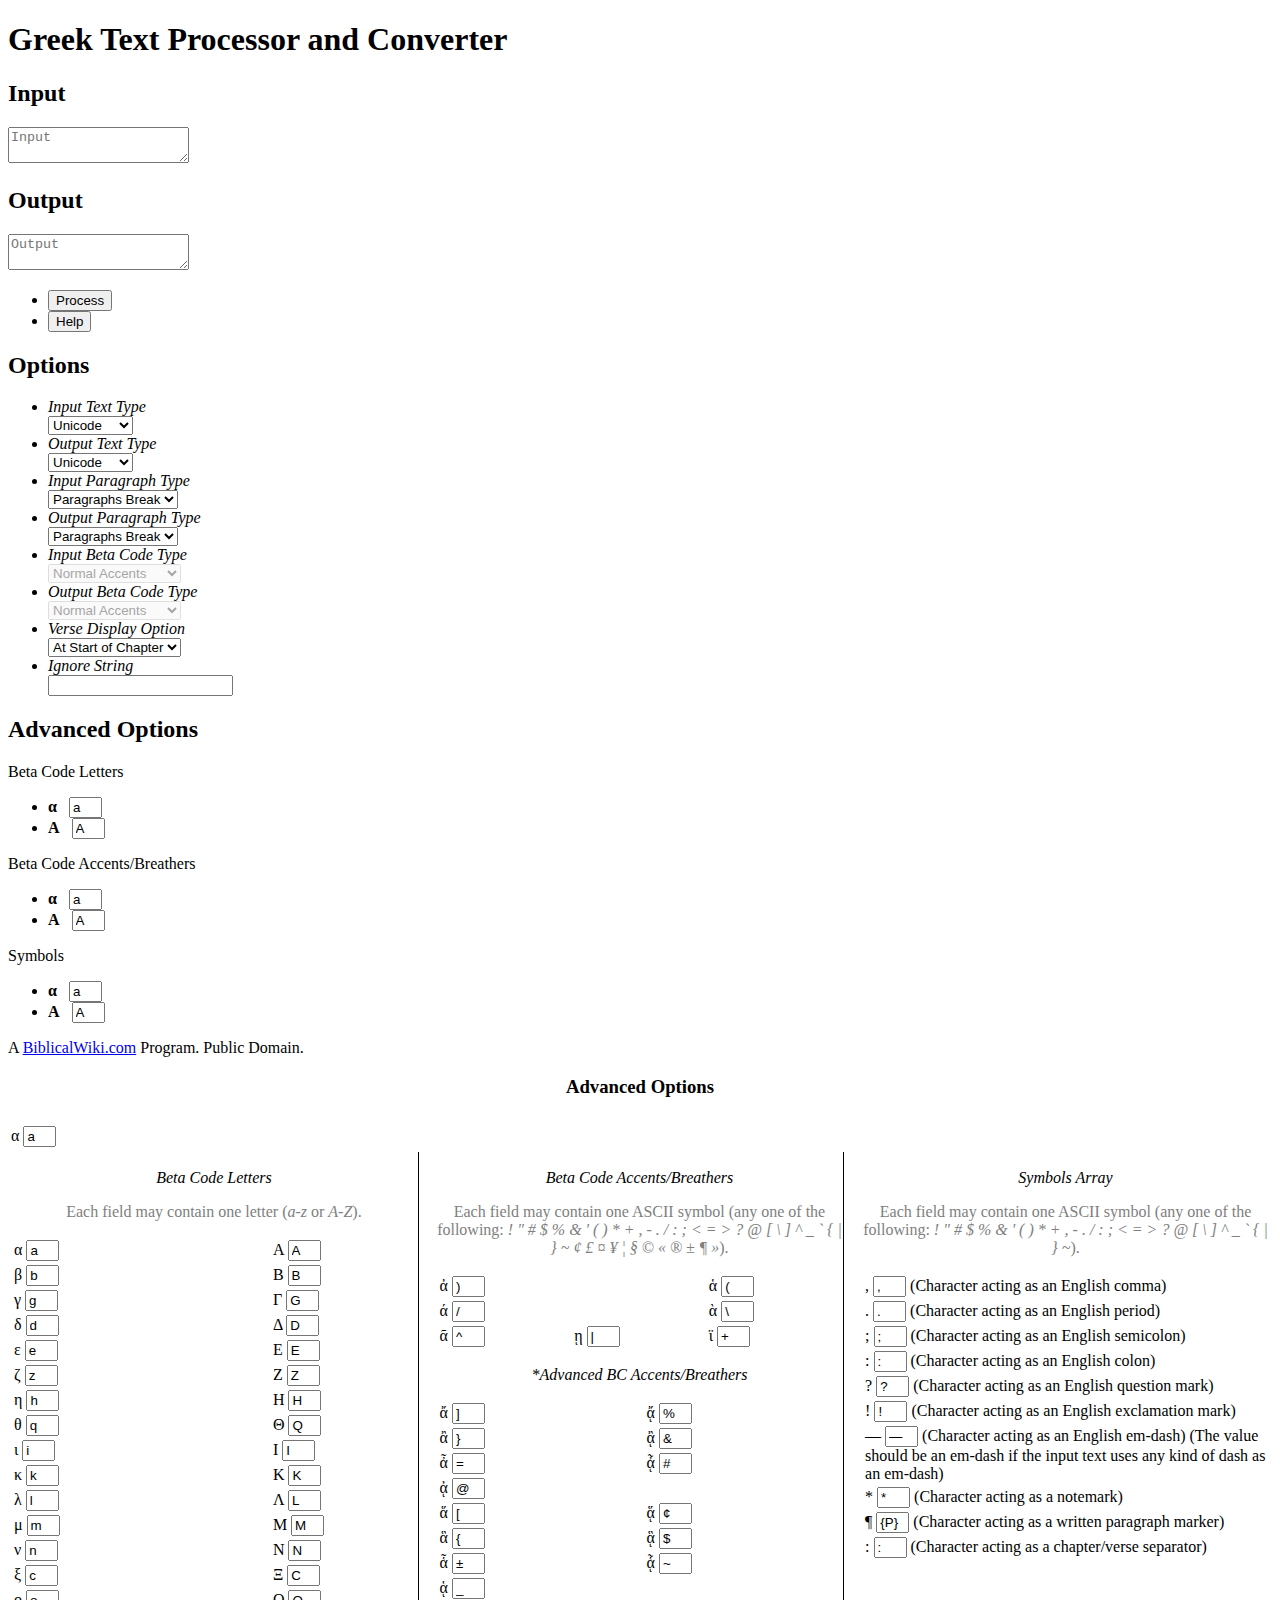
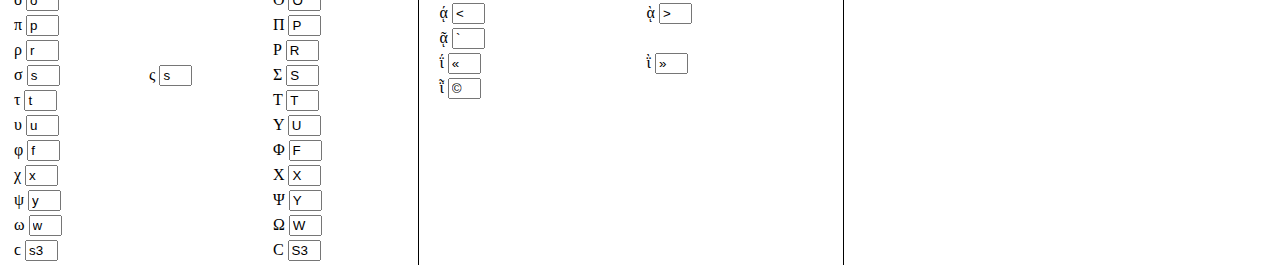
==== Greek-Text-Processor-and-Converter/Greek Text Processor and Converter.html @ 789907a0 "Change location" ====
<!DOCTYPE html>
<html lang="en">
<head>

    <title>Greek Text Processor and Converter</title>
    <meta charset="UTF-8">

    <link rel="stylesheet" href="./Z. HTML Materials/GTPC.css">
    <link rel="icon" href="./Z. HTML Materials/Favicon.ico" type="image/x-icon">
    <link rel="icon" href="./Z. HTML Materials/Favicon.png" type="image/x-icon">

    <script src="./Text Processing Scripts/processText.js"></script>
    <script src="./Documentation Scripts/help.js"></script>
    <script src="./Text Processing Scripts/verifyFields.js"></script>
    <script src="../../../Libraries/Text Pre-Processor/JavaScript/0.1/textPreProcessing.js"></script>
    <script src="./Text Processing Scripts/produceSkipArray.js"></script>
    <script src="./Text Processing Scripts/produceInputOutputLettersArray.js"></script>
    <script src="./Text Processing Scripts/skipCharacters.js"></script>
    <script src="./Text Processing Scripts/testCurrentCharacterType.js"></script>
    <script src="./Text Processing Scripts/convertParagraphs.js"></script>
    <script src="./Text Processing Scripts/convertChapterVerse.js"></script>
    <script src="./Text Processing Scripts/convertSymbolCharacter.js"></script>
    <script src="./Text Processing Scripts/convertLetter.js"></script>
    <script src="./Text Processing Scripts/copyMiscellaneousCharacter.js"></script>
    <script src="./GUI Scripts/replaceBetaCodeTypeOption.js"></script>

</head>

<body>
    
    <div id="wrapper">
    <nav>
        
    </nav>
    
    <header>
        <h1>Greek Text Processor and Converter</h1>
    </header>
    
    <main>
        <noscript>Please turn JavaScript on. Without JavaScript, this program cannot function.</noscript>
        
        <div id="input-box">
            <h2>Input</h2>
            <textarea id="input" placeholder="Input"></textarea>
        </div>
        
        <div id="output-box">
            <h2>Output</h2>
            <textarea id="output" placeholder="Output" readonly="readonly"></textarea>
        </div>
        
        <div id="process-buttons">
            <ul>
                <li><button id="submit" onclick="processText();">Process</button></li>
                <li><button id="submit" onclick="help();">Help</button></li>
            </ul>
        </div>
    </main>
    
    <section id="options-section">
        <h2>Options</h2>
        <ul>
            <li id="input-text-type">
                <div>
                    <em>Input Text Type</em><br>
                    <select id="inputTextType" onchange="replaceBetaCodeTypeOption();">
                        <option value="Unicode">Unicode</option>
                        <option value="beta code">Beta Code</option>
                    </select>
                </div>
            </li>
            <li id="output-text-type">
                <div>
                    <em>Output Text Type</em><br>
                    <select id="outputTextType" onchange="replaceBetaCodeTypeOption();">
                        <option value="Unicode">Unicode</option>
                        <option value="beta code">Beta Code</option>
                    </select>
                </div>
            </li>
            <li id="input-paragraph-type">
                <div>
                    <em>Input Paragraph Type</em><br>
                    <select id="inputParagraphType">
                        <option value="paragraph">Paragraphs Break</option>
                        <option value="verse">Verses Break</option>
                    </select>
                </div>
            </li>
            <li id="output-paragraph-type">
                <div>
                    <em>Output Paragraph Type</em><br>
                    <select id="outputParagraphType">
                        <option value="paragraph">Paragraphs Break</option>
                        <option value="verse">Verses Break</option>
                    </select>
                </div>
            </li>
            <li id="input-beta-code-type">
                <div id="inputBetaCodeTypeParentElement">
                    <em>Input Beta Code Type</em><br>
                    <select id="inputBetaCodeType" disabled="disabled">
                        <option value="normal">Normal Accents</option>
                        <option value="advanced">Advanced Accents</option>
                    </select>
                </div>
            </li>
            <li id="output-beta-code-type">
                <div id="outputBetaCodeTypeParentElement">
                    <em>Output Beta Code Type</em><br>
                    <select id="outputBetaCodeType" disabled="disabled">
                        <option value="normal">Normal Accents</option>
                        <option value="advanced">Advanced Accents</option>
                    </select>
                </div>
            </li>
            
            <li id="verse-display">
                <div>
                    <em>Verse Display Option</em><br>
                    <select id="verseDisplayOption">
                        <option value="chapter start">At Start of Chapter</option>
                        <option value="always">Always</option>
                    </select>
                </div>
            </li>
            <li id="ignore-string">
                <div><em>Ignore String</em><br>
                <input type="text" id="ignoreString"></div>
            </li>
        </ul>
    </section>
    
    <section id="advanced-options-section">
        <h2>Advanced Options</h2>
        <div id="letters-column">
            <p>Beta Code Letters</p>
            <ul>
                <li>
                    <div>
                        <strong>α</strong> &nbsp; <input type="text" id="betaCodeLetter0" size="1" maxlength="1" value="a">
                    </div>
                </li>
                <li>
                    <div>
                        <strong>Α</strong> &nbsp; <input type="text" id="betaCodeLetter25" size="1" maxlength="1" value="A">
                    </div>
                </li>
            </ul>
        </div>
        <div id="accents-breathers-column">
            <p>Beta Code Accents/Breathers</p>
            <ul>
                <li>
                    <div>
                        <strong>α</strong> &nbsp; <input type="text" id="betaCodeLetter0" size="1" maxlength="1" value="a">
                    </div>
                </li>
                <li>
                    <div>
                        <strong>Α</strong> &nbsp; <input type="text" id="betaCodeLetter25" size="1" maxlength="1" value="A">
                    </div>
                </li>
            </ul>
        </div>
        <div id="symbols-column">
            <p>Symbols</p>
            <ul>
                <li>
                    <div>
                        <strong>α</strong> &nbsp; <input type="text" id="betaCodeLetter0" size="1" maxlength="1" value="a">
                    </div>
                </li>
                <li>
                    <div>
                        <strong>Α</strong> &nbsp; <input type="text" id="betaCodeLetter25" size="1" maxlength="1" value="A">
                    </div>
                </li>
            </ul>
        </div>
    </section>
    
    <footer>
        <p>A <a href="http://www.biblicalwiki.com">BiblicalWiki.com</a> Program. Public Domain.</p>
    </foot>
    </div>
    
    <template id="betaCodeTypeOption1_0">
        <select id="inputBetaCodeType">
            <option value="normal">Normal Accents</option>
            <option value="advanced">Advanced Accents</option>
        </select>
    </template>
    
    <template id="betaCodeTypeOption2_0">
        <select id="outputBetaCodeType">
            <option value="normal">Normal Accents</option>
            <option value="advanced">Advanced Accents</option>
        </select>
    </template>
    
    <template id="betaCodeTypeOption1_1">
        <select id="inputBetaCodeType" disabled="disabled">
            <option value="normal">Normal Accents</option>
            <option value="advanced">Advanced Accents</option>
        </select>
    </template>
    
    <template id="betaCodeTypeOption2_1">
        <select id="outputBetaCodeType" disabled="disabled">
            <option value="normal">Normal Accents</option>
            <option value="advanced">Advanced Accents</option>
        </select>
    </template>
    
<script>
   /* Initialization *****************************************************/
   /* Global Input/Output Strings */
   var workingText = ""; // A global variable
   var newText = "a"; // A global variable
   
   /* Generic HTML Table Tags */
   var tableHTMLTags = ["<table width=\"100%\">\n", "</table>\n"];
   var tableHeadHTMLTags = ["<thead>\n", "</thead>\n"];
   var tableBodyHTMLTags = ["<tbody>\n", "</tbody>\n"];
   var tableRowHTMLTags = ["<tr>\n", "</tr>\n"];
   
   /* Draw Advanced Options Section -------------------------------------*/
   // Section Begin
   document.write(
      "<section>"
      + "\n");
   
   // Header
   document.write(
      "<header>"
      + "\n"
      + "<h3 style=\"text-align: center\">Advanced Options</h3>"
      + "\n"
      + "</header>"
      + "\n");
   
   /* Draw Beta Code Letters Table */
   // Section Div Begin
   document.write(
      "<section width=\"32.33%;\">"
      + "\n");
   
   // Beta Code Letters Table
   document.write(
      tableHTMLTags[0]
      
      + tableBodyHTMLTags[0]
      + tableRowHTMLTags[0]
      + "<td></td>"
      + "\n"
      + tableRowHTMLTags[1]
      + tableBodyHTMLTags[1]
      
      + tableHTMLTags[1]);
   
   // Section Div End
   document.write(
      "</section>"
      + "\n");
   
   /* Draw Beta Code Accents/Breathers Table */
   // Div Begin
   document.write(
      "<section width=\"32.33%;\">"
      + "\n");
   
   // Beta Code Letters Table
   document.write(
      tableHTMLTags[0]
      
      + tableBodyHTMLTags[0]
      + tableRowHTMLTags[0]
      + "<td>α <input type=\"text\" id=\"betaCodeLetter0\" size=\"1\" maxlength=\"1\" value=\"a\"></td>"
      + "\n"
      + tableRowHTMLTags[1]
      + tableBodyHTMLTags[1]
      
      + tableHTMLTags[1]);
   
   // Div End
   document.write(
      "</section>"
      + "\n");
</script>

<table width="100%">
<tbody>
<tr>
   <td width="32.33%" valign="top" style="border-right: solid 1px;">
      <p style="text-align: center"><em>Beta Code Letters</em></p>
      <p style="text-align: center; color: grey">Each field may contain one letter (<em>a-z</em> or <em>A-Z</em>).</p>
      
      <table width="100%">
      <tbody>
      <tr>
         <td>α <input type="text" id="betaCodeLetter0" size="1" maxlength="1" value="a"></td>
         <td></td>
         <td>Α <input type="text" id="betaCodeLetter25" size="1" maxlength="1" value="A"></td>
      </tr>
      <tr>
         <td>β <input type="text" id="betaCodeLetter1" size="1" maxlength="1" value="b"></td>
         <td></td>
         <td>Β <input type="text" id="betaCodeLetter26" size="1" maxlength="1" value="B"></td>
      </tr>
      <tr>
         <td>γ <input type="text" id="betaCodeLetter2" size="1" maxlength="1" value="g"></td>
         <td></td>
         <td>Γ <input type="text" id="betaCodeLetter27" size="1" maxlength="1" value="G"></td>
      </tr>
      <tr>
         <td>δ <input type="text" id="betaCodeLetter3" size="1" maxlength="1" value="d"></td>
         <td></td>
         <td>Δ <input type="text" id="betaCodeLetter28" size="1" maxlength="1" value="D"></td>
      </tr>
      <tr>
         <td>ε <input type="text" id="betaCodeLetter4" size="1" maxlength="1" value="e"></td>
         <td></td>
         <td>Ε <input type="text" id="betaCodeLetter29" size="1" maxlength="1" value="E"></td>
      </tr>
      <tr>
         <td>ζ <input type="text" id="betaCodeLetter5" size="1" maxlength="1" value="z"></td>
         <td></td>
         <td>Ζ <input type="text" id="betaCodeLetter30" size="1" maxlength="1" value="Z"></td>
      </tr>
      <tr>
         <td>η <input type="text" id="betaCodeLetter6" size="1" maxlength="1" value="h"></td>
         <td></td>
         <td>Η <input type="text" id="betaCodeLetter31" size="1" maxlength="1" value="H"></td>
      </tr>
      <tr>
         <td>θ <input type="text" id="betaCodeLetter7" size="1" maxlength="1" value="q"></td>
         <td></td>
         <td>Θ <input type="text" id="betaCodeLetter32" size="1" maxlength="1" value="Q"></td>
      </tr>
      <tr>
         <td>ι <input type="text" id="betaCodeLetter8" size="1" maxlength="1" value="i"></td>
         <td></td>
         <td>Ι <input type="text" id="betaCodeLetter33" size="1" maxlength="1" value="I"></td>
      </tr>
      <tr>
         <td>κ <input type="text" id="betaCodeLetter9" size="1" maxlength="1" value="k"></td>
         <td></td>
         <td>Κ <input type="text" id="betaCodeLetter34" size="1" maxlength="1" value="K"></td>
      </tr>
      <tr>
         <td>λ <input type="text" id="betaCodeLetter10" size="1" maxlength="1" value="l"></td>
         <td></td>
         <td>Λ <input type="text" id="betaCodeLetter35" size="1" maxlength="1" value="L"></td>
      </tr>
      <tr>
         <td>μ <input type="text" id="betaCodeLetter11" size="1" maxlength="1" value="m"></td>
         <td></td>
         <td>Μ <input type="text" id="betaCodeLetter36" size="1" maxlength="1" value="M"></td>
      </tr>
      <tr>
         <td>ν <input type="text" id="betaCodeLetter12" size="1" maxlength="1" value="n"></td>
         <td></td>
         <td>Ν <input type="text" id="betaCodeLetter37" size="1" maxlength="1" value="N"></td>
      </tr>
      <tr>
         <td>ξ <input type="text" id="betaCodeLetter13" size="1" maxlength="1" value="c"></td>
         <td></td>
         <td>Ξ <input type="text" id="betaCodeLetter38" size="1" maxlength="1" value="C"></td>
      </tr>
      <tr>
         <td>ο <input type="text" id="betaCodeLetter14" size="1" maxlength="1" value="o"></td>
         <td></td>
         <td>Ο <input type="text" id="betaCodeLetter39" size="1" maxlength="1" value="O"></td>
      </tr>
      <tr>
         <td>π <input type="text" id="betaCodeLetter15" size="1" maxlength="1" value="p"></td>
         <td></td>
         <td>Π <input type="text" id="betaCodeLetter40" size="1" maxlength="1" value="P"></td>
      </tr>
      <tr>
         <td>ρ <input type="text" id="betaCodeLetter16" size="1" maxlength="1" value="r"></td>
         <td></td>
         <td>Ρ <input type="text" id="betaCodeLetter41" size="1" maxlength="1" value="R"></td>
      </tr>
      <tr>
         <td>σ <input type="text" id="betaCodeLetter17" size="1" maxlength="2" value="s"></td>
         <td>ς <input type="text" id="betaCodeLetter18" size="1" maxlength="2" value="s"></td>
         <td>Σ <input type="text" id="betaCodeLetter42" size="1" maxlength="2" value="S"></td>
      </tr>
      <tr>
         <td>τ <input type="text" id="betaCodeLetter19" size="1" maxlength="1" value="t"></td>
         <td></td>
         <td>Τ <input type="text" id="betaCodeLetter43" size="1" maxlength="1" value="T"></td>
      </tr>
      <tr>
         <td>υ <input type="text" id="betaCodeLetter20" size="1" maxlength="1" value="u"></td>
         <td></td>
         <td>Υ <input type="text" id="betaCodeLetter44" size="1" maxlength="1" value="U"></td>
      </tr>
      <tr>
         <td>φ <input type="text" id="betaCodeLetter21" size="1" maxlength="1" value="f"></td>
         <td></td>
         <td>Φ <input type="text" id="betaCodeLetter45" size="1" maxlength="1" value="F"></td>
      </tr>
      <tr>
         <td>χ <input type="text" id="betaCodeLetter22" size="1" maxlength="1" value="x"></td>
         <td></td>
         <td>Χ <input type="text" id="betaCodeLetter46" size="1" maxlength="1" value="X"></td>
      </tr>
      <tr>
         <td>ψ <input type="text" id="betaCodeLetter23" size="1" maxlength="1" value="y"></td>
         <td></td>
         <td>Ψ <input type="text" id="betaCodeLetter47" size="1" maxlength="1" value="Y"></td>
      </tr>
      <tr>
         <td>ω <input type="text" id="betaCodeLetter24" size="1" maxlength="1" value="w"></td>
         <td></td>
         <td>Ω <input type="text" id="betaCodeLetter48" size="1" maxlength="1" value="W"></td>
      </tr>
      <tr>
         <td>ϲ <input type="text" id="betaCodeLetter49" size="1" maxlength="2" value="s3"></td>
         <td></td>
         <td>Ϲ <input type="text" id="betaCodeLetter50" size="1" maxlength="2" value="S3"></td>
      </tr>
      </tbody>
      </table>
      
   </td>
   <td width="1%"> </td>
   <td width="32.33%" valign="top" style="border-right: solid 1px;">
      <p style="text-align: center"><em>Beta Code Accents/Breathers</em></p>
      <p style="text-align: center; color: grey">Each field may contain one ASCII symbol (any one of the following: <em>! " # $ % & ' ( ) * + , - . / : ; < = > ? @ [ \ ] ^ _ ` { | } ~ ¢ £ ¤ ¥ ¦ § © « ® ± ¶ »</em>).</p>
      
      <table width="100%">
      <tbody>
      <tr>
         <td>ἀ <input type="text" id="betaCodeAccent0" size="1" maxlength="1" value=")"></td>
         <td></td>
         <td>ἁ <input type="text" id="betaCodeAccent1" size="1" maxlength="1" value="("></td>
      </tr>
      <tr>
         <td>ά <input type="text" id="betaCodeAccent2" size="1" maxlength="1" value="/"></td>
         <td></td>
         <td>ὰ <input type="text" id="betaCodeAccent3" size="1" maxlength="1" value="\"></td>
      </tr>
      <tr>
         <td>ᾶ <input type="text" id="betaCodeAccent4" size="1" maxlength="1" value="^"></td>
         <td>ῃ <input type="text" id="betaCodeAccent5" size="1" maxlength="1" value="|"></td>
         <td>ϊ <input type="text" id="betaCodeAccent6" size="1" maxlength="1" value="+"></td>
      </tr>
      </table>
      <p style="text-align: center"><em>*Advanced BC Accents/Breathers</em></p>
      <table width="100%">
      <tr>
         <td>ἄ <input type="text" id="betaCodeAccent7" size="1" maxlength="1" value="]"></td>
         <td></td>
         <td>ᾄ <input type="text" id="betaCodeAccent8" size="1" maxlength="1" value="%"></td>
      </tr>
      <tr>
         <td>ἂ <input type="text" id="betaCodeAccent9" size="1" maxlength="1" value="}"></td>
         <td></td>
         <td>ᾂ <input type="text" id="betaCodeAccent10" size="1" maxlength="1" value="&"></td>
      </tr>
      <tr>
         <td>ἆ <input type="text" id="betaCodeAccent11" size="1" maxlength="1" value="="></td>
         <td></td>
         <td>ᾆ <input type="text" id="betaCodeAccent12" size="1" maxlength="1" value="#"></td>
      </tr>
      <tr>
         <td>ᾀ <input type="text" id="betaCodeAccent13" size="1" maxlength="1" value="@"></td>
         <td></td>
         <td></td>
      </tr>
      <tr>
         <td>ἅ <input type="text" id="betaCodeAccent14" size="1" maxlength="1" value="["></td>
         <td></td>
         <td>ᾅ <input type="text" id="betaCodeAccent15" size="1" maxlength="1" value="¢"></td>
      </tr>
      <tr>
         <td>ἃ <input type="text" id="betaCodeAccent16" size="1" maxlength="1" value="{"></td>
         <td></td>
         <td>ᾃ <input type="text" id="betaCodeAccent17" size="1" maxlength="1" value="$"></td>
      </tr>
      <tr>
         <td>ἇ <input type="text" id="betaCodeAccent18" size="1" maxlength="1" value="±"></td>
         <td></td>
         <td>ᾇ <input type="text" id="betaCodeAccent19" size="1" maxlength="1" value="~"></td>
      </tr>
      <tr>
         <td>ᾁ <input type="text" id="betaCodeAccent20" size="1" maxlength="1" value="_"></td>
         <td></td>
         <td></td>
      </tr>
      <tr>
         <td>ᾴ <input type="text" id="betaCodeAccent21" size="1" maxlength="1" value="<"></td>
         <td></td>
         <td>ᾲ <input type="text" id="betaCodeAccent22" size="1" maxlength="1" value=">"></td>
      </tr>
      <tr>
         <td>ᾷ <input type="text" id="betaCodeAccent23" size="1" maxlength="1" value="`"></td>
         <td></td>
         <td></td>
      </tr>
      <tr>
         <td>ΐ <input type="text" id="betaCodeAccent24" size="1" maxlength="1" value="«"></td>
         <td></td>
         <td>ῒ <input type="text" id="betaCodeAccent25" size="1" maxlength="1" value="»"></td>
      </tr>
      <tr>
         <td>ῗ <input type="text" id="betaCodeAccent26" size="1" maxlength="1" value="©"></td>
         <td></td>
         <td></td>
      </tr>
      </tbody>
      </table>
   </td>
   <td width="1%"> </td>
   <td width="32.33%" valign="top">
      <p style="text-align: center"><em>Symbols Array</em></p>
      <p style="text-align: center; color: grey">Each field may contain one ASCII symbol (any one of the following: <em>! " # $ % & ' ( ) * + , - . / : ; < = > ? @ [ \ ] ^ _ ` { | } ~</em>).</p>
      
      <table width="100%">
      <tbody>
      <tr>
         <td>, <input type="text" id="symbol0" size="1" maxlength="1" value=","> (Character acting as an English comma)</td>
      </tr>
      <tr>
         <td>. <input type="text" id="symbol1" size="1" maxlength="1" value="."> (Character acting as an English period)</td>
      </tr>
      <tr>
         <td>; <input type="text" id="symbol2" size="1" maxlength="1" value=";"> (Character acting as an English semicolon)</td>
      </tr>
      <tr>
         <td>: <input type="text" id="symbol3" size="1" maxlength="1" value=":"> (Character acting as an English colon)</td>
      </tr>
      <tr>
         <td>? <input type="text" id="symbol4" size="1" maxlength="1" value="?"> (Character acting as an English question mark)</td>
      </tr>
      <tr>
         <td>! <input type="text" id="symbol5" size="1" maxlength="1" value="!"> (Character acting as an English exclamation mark)</td>
      </tr>
      <tr>
         <td>— <input type="text" id="symbol6" size="1" maxlength="1" value="—"> (Character acting as an English em-dash) (The value should be an em-dash if the input text uses any kind of dash as an em-dash)</td>
      </tr>
      <tr>
         <td>* <input type="text" id="symbol7" size="1" maxlength="1" value="*"> (Character acting as a notemark)</td>
      </tr>
      <tr>
         <td>¶ <input type="text" id="symbol8" size="1" maxlength="3" value="{P}"> (Character acting as a written paragraph marker)</td>
      </tr>
      <tr>
         <td>: <input type="text" id="symbol9" size="1" maxlength="1" value=":"> (Character acting as a chapter/verse separator)</td>
      </tr>
      </tbody>
      </table>
   </td>
</tr>
</tbody>
</table>

</body>
</html>
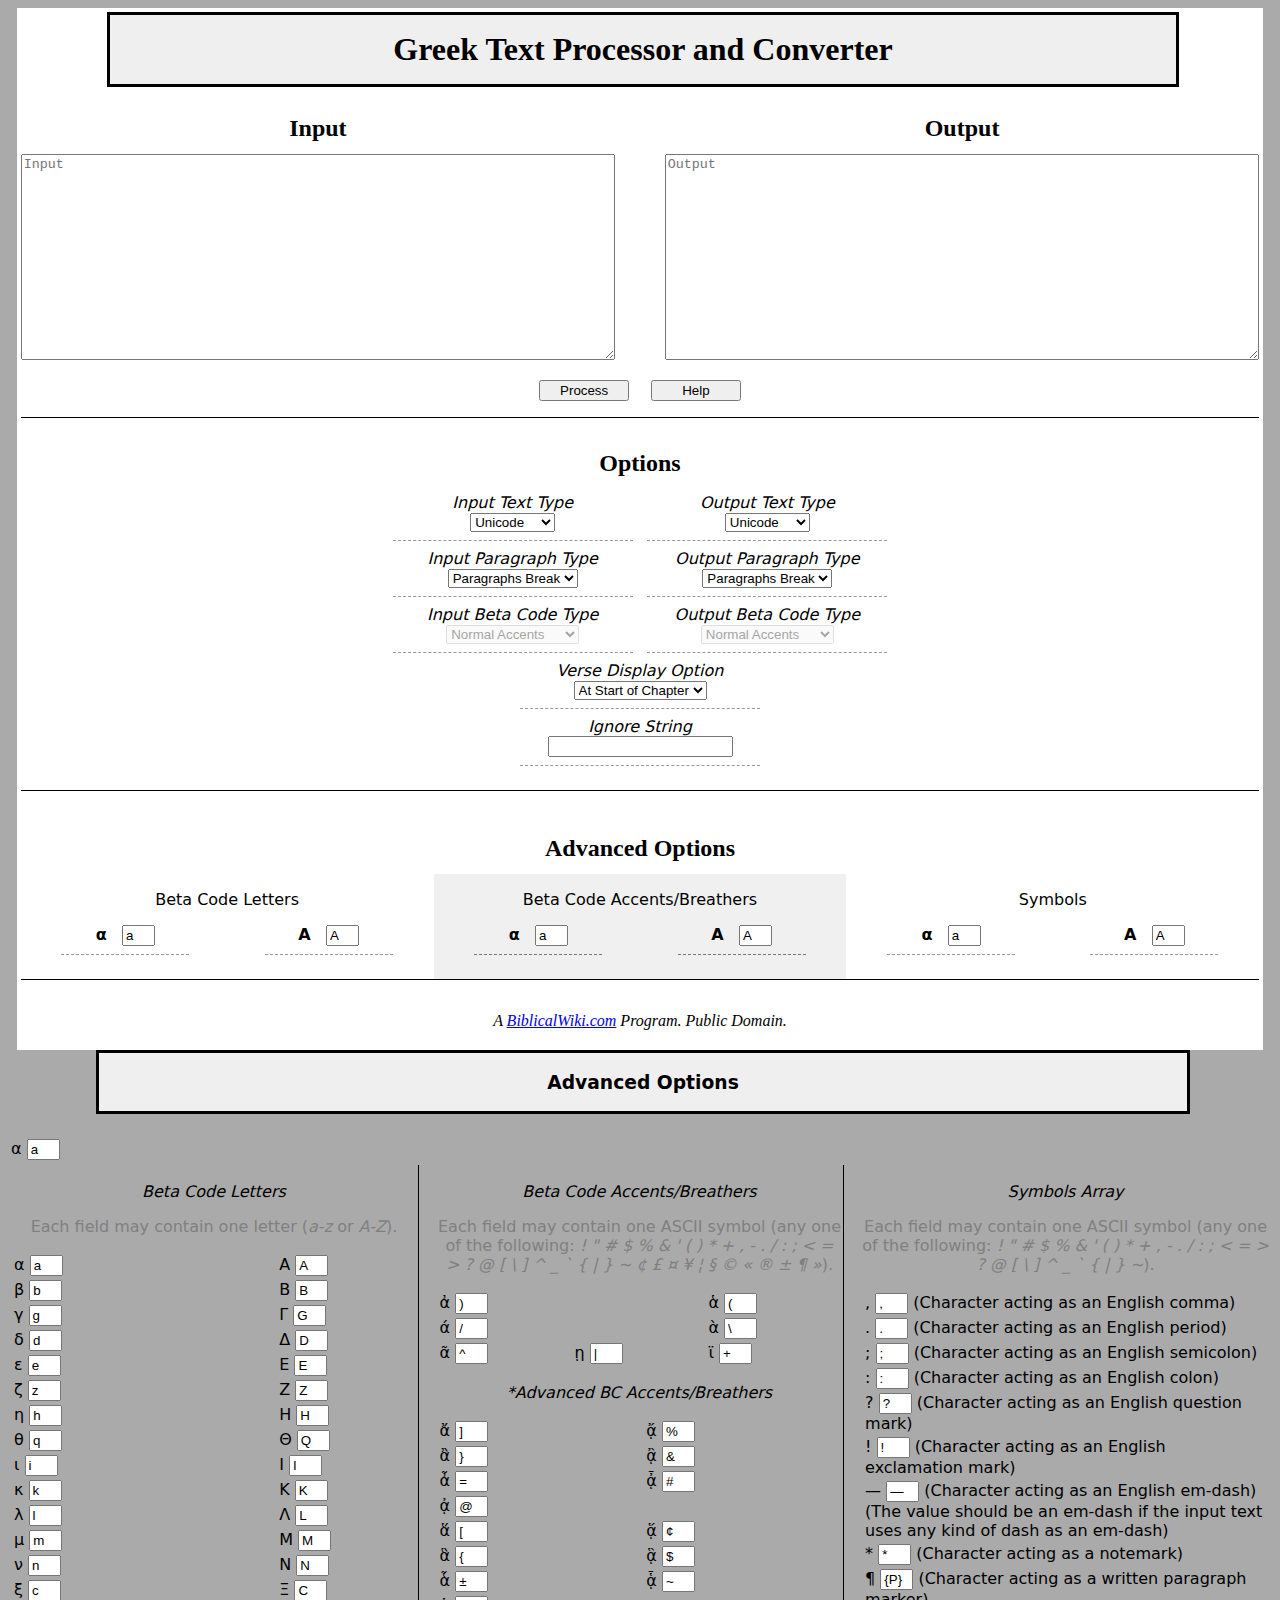
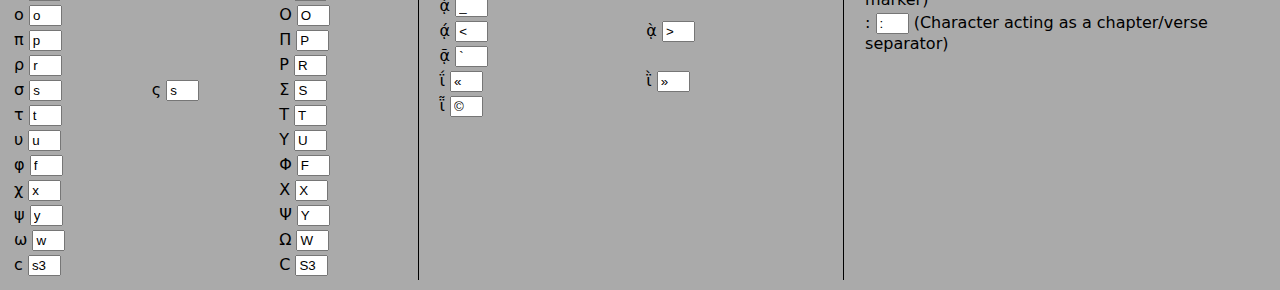
==== commit fc7a69f9: "Add proper locations" ====
--- a/Greek-Text-Processor-and-Converter/Greek Text Processor and Converter.html
+++ b/Greek-Text-Processor-and-Converter/Greek Text Processor and Converter.html
@@ -5,24 +5,24 @@
     <title>Greek Text Processor and Converter</title>
     <meta charset="UTF-8">
 
-    <link rel="stylesheet" href="./Z. HTML Materials/GTPC.css">
-    <link rel="icon" href="./Z. HTML Materials/Favicon.ico" type="image/x-icon">
-    <link rel="icon" href="./Z. HTML Materials/Favicon.png" type="image/x-icon">
-
-    <script src="./Text Processing Scripts/processText.js"></script>
-    <script src="./Documentation Scripts/help.js"></script>
-    <script src="./Text Processing Scripts/verifyFields.js"></script>
-    <script src="../../../Libraries/Text Pre-Processor/JavaScript/0.1/textPreProcessing.js"></script>
-    <script src="./Text Processing Scripts/produceSkipArray.js"></script>
-    <script src="./Text Processing Scripts/produceInputOutputLettersArray.js"></script>
-    <script src="./Text Processing Scripts/skipCharacters.js"></script>
-    <script src="./Text Processing Scripts/testCurrentCharacterType.js"></script>
-    <script src="./Text Processing Scripts/convertParagraphs.js"></script>
-    <script src="./Text Processing Scripts/convertChapterVerse.js"></script>
-    <script src="./Text Processing Scripts/convertSymbolCharacter.js"></script>
-    <script src="./Text Processing Scripts/convertLetter.js"></script>
-    <script src="./Text Processing Scripts/copyMiscellaneousCharacter.js"></script>
-    <script src="./GUI Scripts/replaceBetaCodeTypeOption.js"></script>
+    <link rel="stylesheet" href="./Z.-HTML-Materials/GTPC.css">
+    <link rel="icon" href="./Z.-HTML-Materials/Favicon.ico" type="image/x-icon">
+    <link rel="icon" href="./Z.-HTML-Materials/Favicon.png" type="image/x-icon">
+
+    <script src="./Text-Processing-Scripts/processText.js"></script>
+    <script src="./Documentation-Scripts/help.js"></script>
+    <script src="./Text-Processing-Scripts/verifyFields.js"></script>
+    <script src="../../../Libraries/Text-Pre-Processor/JavaScript/0.1/textPreProcessing.js"></script>
+    <script src="./Text-Processing-Scripts/produceSkipArray.js"></script>
+    <script src="./Text-Processing-Scripts/produceInputOutputLettersArray.js"></script>
+    <script src="./Text-Processing-Scripts/skipCharacters.js"></script>
+    <script src="./Text-Processing-Scripts/testCurrentCharacterType.js"></script>
+    <script src="./Text-Processing-Scripts/convertParagraphs.js"></script>
+    <script src="./Text-Processing-Scripts/convertChapterVerse.js"></script>
+    <script src="./Text-Processing-Scripts/convertSymbolCharacter.js"></script>
+    <script src="./Text-Processing-Scripts/convertLetter.js"></script>
+    <script src="./Text-Processing-Scripts/copyMiscellaneousCharacter.js"></script>
+    <script src="./GUI-Scripts/replaceBetaCodeTypeOption.js"></script>
 
 </head>
 
@@ -561,4 +561,4 @@
 </table>
 
 </body>
-</html>
+</html>--- a/Greek-Text-Processor-and-Converter/Z.-HTML-Materials/GTPC.css
+++ b/Greek-Text-Processor-and-Converter/Z.-HTML-Materials/GTPC.css
@@ -0,0 +1,197 @@
+/* Imported Fonts */
+@font-face
+{
+    
+}
+
+/* General Styles */
+body
+{
+    background-color: #AAAAAA;
+    font-family: Sans, sans-serif;
+}
+
+#wrapper
+{
+    width: 98%;
+    margin-left: auto;
+    margin-right: auto;
+    padding: 0.25em;
+    background-color: #FFFFFF;
+}
+
+header
+{
+    width: 86%;
+    margin-left: 7%;
+    margin-bottom: 12pt;
+    border: 3px solid #000000;
+    background-color: #EFEFEF;
+}
+
+h1, h2
+{
+    margin-top: 0.5em;
+    margin-bottom: 0.5em;
+    font-family: "Liberation Serif", serif;
+    text-align: center;
+}
+
+noscript
+{
+    text-align: center;
+}
+
+template
+{
+    display: none;
+}
+
+/* Main Section */
+main
+{
+    margin-bottom: 2em;
+    border-bottom: 1px solid #000000;
+}
+
+/* IO */
+#input-box
+{
+    float: left;
+    width: 48%;
+    margin-right: 2%;
+    margin-left: 0;
+    margin-bottom: 1em;
+    text-align: center;
+}
+#output-box
+{
+    float: left;
+    width: 48%;
+    margin-right: 0;
+    margin-left: 2%;
+    margin-bottom: 1em;
+    text-align: center;
+}
+textarea
+{
+    width: 99%;
+    max-width: 99%;
+    height: 150pt;
+}
+
+/* Processing Buttons (Primary Buttons) */
+#process-buttons
+{
+    clear: both;
+    text-align: center;
+}
+#process-buttons ul
+{
+    list-style-type: none;
+    padding: 0;
+}
+#process-buttons li
+{
+    display: inline-block;
+    width: 80pt;
+}
+#process-buttons button
+{
+    width: 85%;
+}
+
+/* Options Section */
+#options-section
+{
+    margin-bottom: 2em;
+    border-bottom: 1px solid #000000;
+    text-align: center;
+}
+#options-section ul
+{
+    list-style-type: none;
+    padding: 0;
+}
+#options-section li
+{
+    padding-bottom: 0.5em;
+}
+#options-section div
+{
+    display: inline-block;
+    width: 15em;
+    padding-bottom: 0.5em;
+    border-bottom: 1px dashed #999999;
+    text-align: center;
+}
+#input-text-type, #input-paragraph-type, #input-beta-code-type
+{
+    display: inline-block;
+    width: 48%;
+    margin-right: 0.3em;
+    text-align: right;
+}
+#output-text-type, #output-paragraph-type, #output-beta-code-type
+{
+    display: inline-block;
+    width: 48%;
+    margin-left: 0.3em;
+    text-align: left;
+}
+
+/* Advanced Options Section */
+#advanced-options-section
+{
+    margin-bottom: 2em;
+    border-bottom: 1px solid #000000;
+    overflow: auto;
+    text-align: center;
+}
+#advanced-options-section ul
+{
+    list-style-type: none;
+    padding: 0;
+}
+#letters-column, #accents-breathers-column, #symbols-column
+{
+    float: left;
+    width: 33.33%;
+    min-width: 15em;
+}
+#accents-breathers-column
+{
+    background-color: #F0F0F0;
+}
+#letters-column div, #accents-breathers-column div, #symbols-column div
+{
+    display: inline-block;
+    width: 8em;
+    padding-bottom: 0.5em;
+}
+#letters-column div, #symbols-column div
+{
+    border-bottom: 1px dashed #999999;
+}
+#accents-breathers-column div
+{
+    border-bottom: 1px dashed #777777;
+}
+#letters-column li, #accents-breathers-column li, #symbols-column li
+{
+    display: inline-block;
+    width: 48%;
+    min-width: 10em;
+    padding-bottom: 0.5em;
+    text-align: center;
+}
+
+footer
+{
+    clear: both;
+    font-family: "Liberation Serif";
+    font-style: italic;
+    text-align: center;
+}
+
+div .column { display: inline-box}; /* Necessary? */
